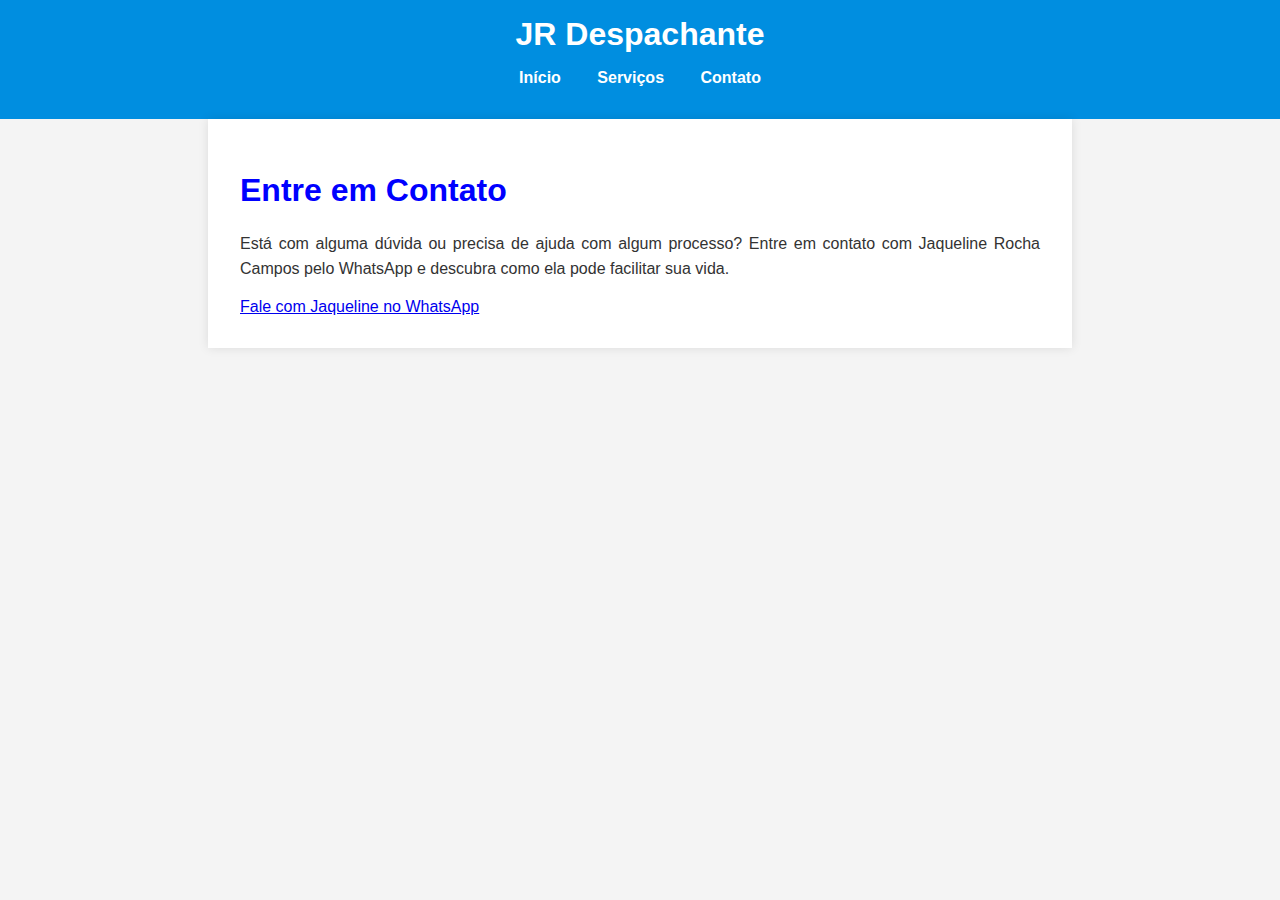
==== contato.html @ 52855d2f "Update contato.html" ====
<!DOCTYPE html>
<html lang="pt-br">
<head>
    <meta charset="UTF-8">
    <meta name="viewport" content="width=device-width, initial-scale=1.0">
    <title>Contato - JR Despachante</title>
    <link rel="stylesheet" href="style.css">
</head>
<body>
    <header>
        <h1 class="banner">JR Despachante</h1>
        <nav>
            <a href="index.html">Início</a>
            <a href="servicos.html">Serviços</a>
            <a href="contato.html">Contato</a>
        </nav>
    </header>
    <section>
        <main>
            <h1>Entre em Contato</h1>
            <p>Está com alguma dúvida ou precisa de ajuda com algum processo? Entre em contato com Jaqueline Rocha Campos pelo WhatsApp e descubra como ela pode facilitar sua vida.</p>
            <a href="https://wa.me/5512982039988?text=Olá%2C%20Jaqueline.%20Preciso%20de%20ajuda%20com%20os%20processos%20do%20Detran.%20Pode%20me%20ajudar%3F" class="whatsapp-button">Fale com Jaqueline no WhatsApp</a>
        </main>
    </section>
</body>
</html>
---- style.css ----
@charset "UTF-8";

body {
    font-family: Arial, sans-serif;
    margin: 0;
    padding: 0;
    background-color: #f4f4f4;
    color: #333;
    text-align: justify;
}

header {
    background-color: #008ee0;
    color: white;
    padding: 1em 0;
    text-align: center;
}

header h1 {
    margin: 0;
}

nav {
    margin: 1em 0;
}

nav a {
    color: white;
    text-decoration: none;
    margin: 0 1em;
    font-weight: bold;
}

nav a:hover {
    text-decoration: underline;
}

section {
    padding: 2em;
    max-width: 800px;
    margin: auto;
    background-color: white;
    box-shadow: 0 0 10px rgba(0, 0, 0, 0.1);
}

h1, h2 {
    color:blue;
}

h1.banner {
    color: white;
}

p {
    line-height: 1.6;
}

strong {
    color: #333;
}
li {
    padding-bottom: 20px;
}
@media (max-width: 600px) {
    nav {
        display: flex;
        flex-direction: column;
        align-items: center;
    }

    nav a {
        margin: 0.5em 0;
    }
}
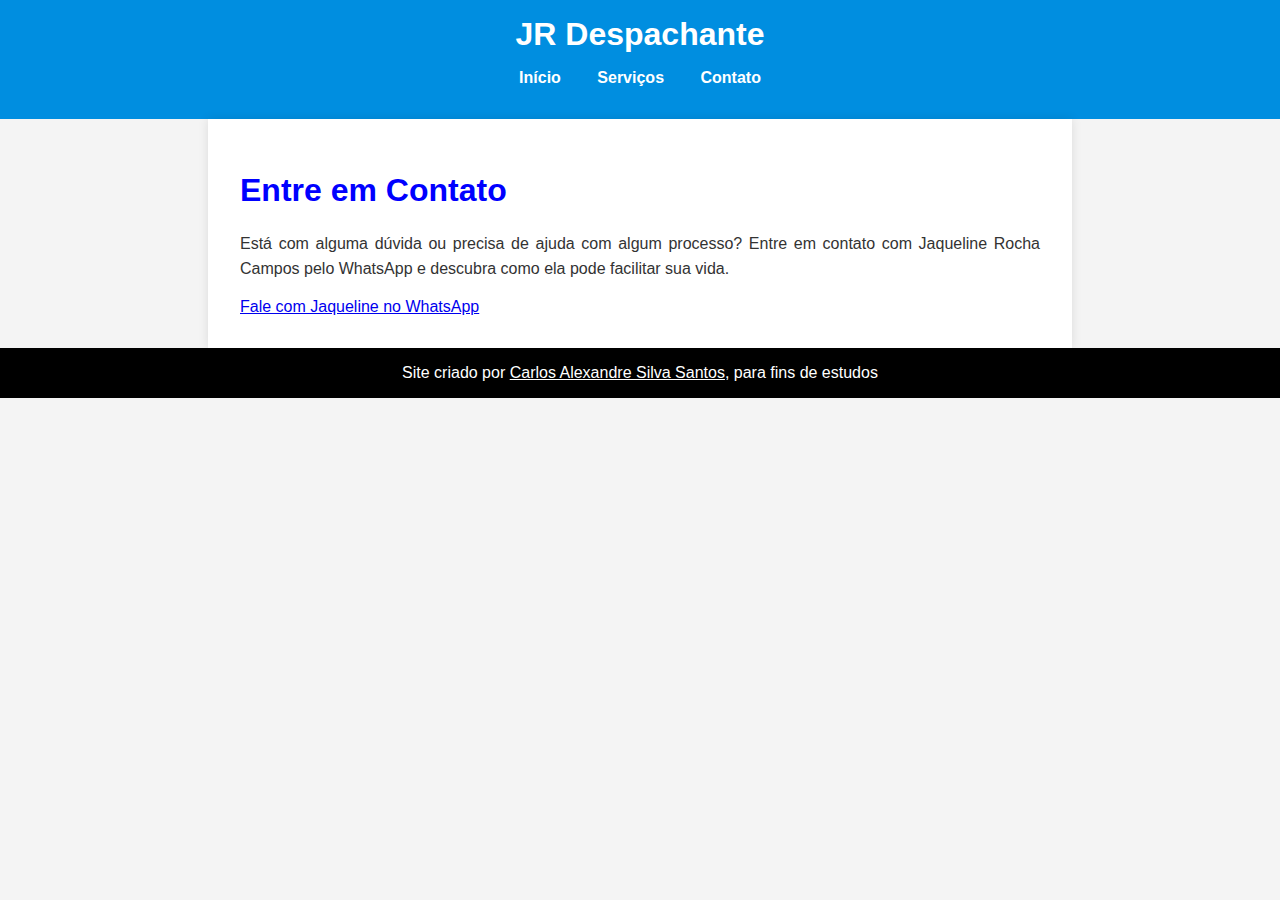
==== commit 87285936: "inclusão de rodapé" ====
--- a/contato.html
+++ b/contato.html
@@ -22,5 +22,6 @@
             <a href="https://wa.me/5512982039988?text=Olá%2C%20Jaqueline.%20Preciso%20de%20ajuda%20com%20os%20processos%20do%20Detran.%20Pode%20me%20ajudar%3F" class="whatsapp-button">Fale com Jaqueline no WhatsApp</a>
         </main>
     </section>
+    <footer>Site criado por <a href="https://github.com/Carlos1986New">Carlos Alexandre Silva Santos</a>, para fins de estudos</footer>
 </body>
 </html>
--- a/style.css
+++ b/style.css
@@ -72,3 +72,15 @@
         margin: 0.5em 0;
     }
 }
+
+footer {
+    background-color: black;
+    color: white;
+    text-align: center;
+    padding: 1em 0;
+    margin-top: auto;
+}
+footer > a {
+    color: white;
+    text-decoration: underline;
+}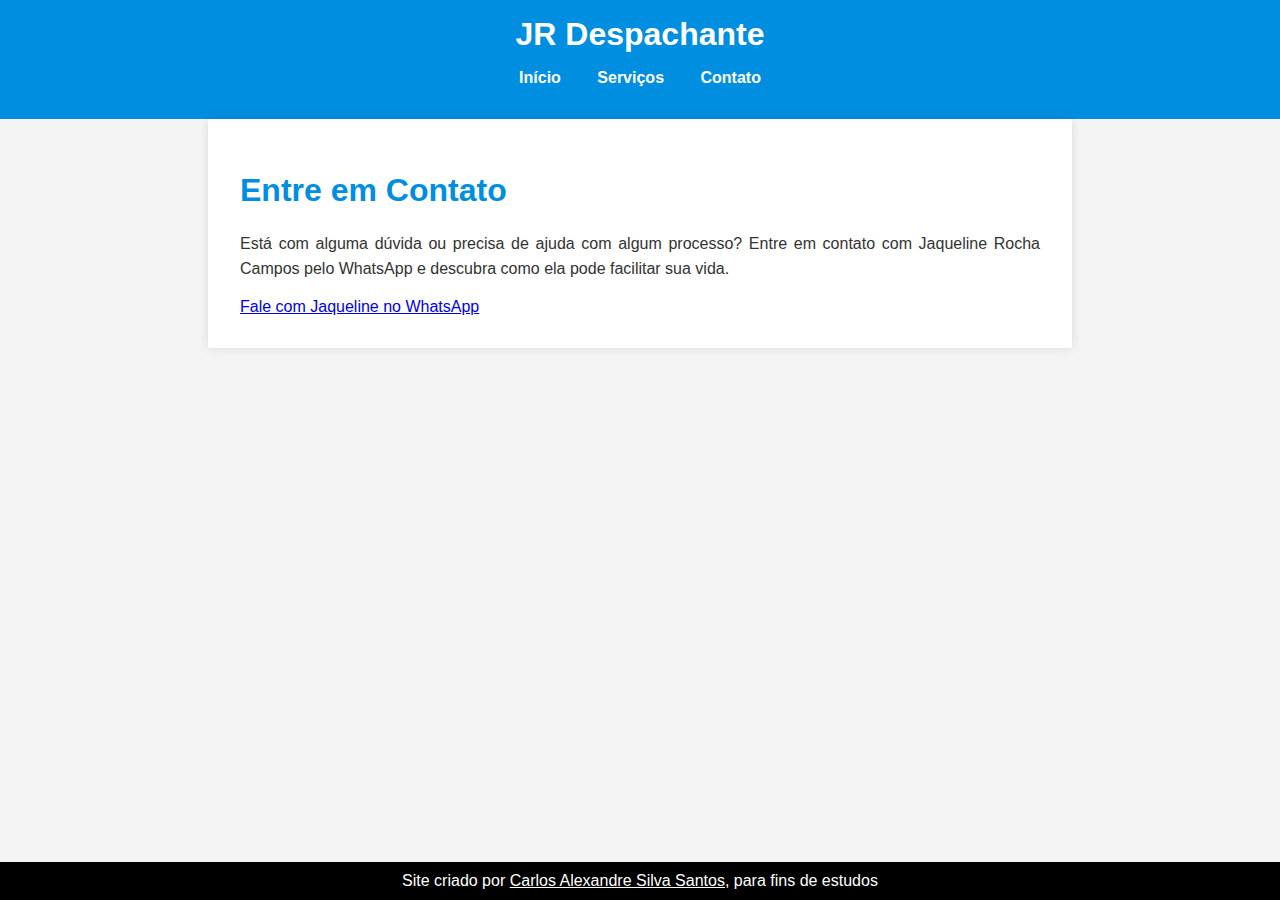
==== commit 697ba4df: "atualização do telefone para um aleatório" ====
--- a/contato.html
+++ b/contato.html
@@ -19,7 +19,7 @@
         <main>
             <h1>Entre em Contato</h1>
             <p>Está com alguma dúvida ou precisa de ajuda com algum processo? Entre em contato com Jaqueline Rocha Campos pelo WhatsApp e descubra como ela pode facilitar sua vida.</p>
-            <a href="https://wa.me/5512982039988?text=Olá%2C%20Jaqueline.%20Preciso%20de%20ajuda%20com%20os%20processos%20do%20Detran.%20Pode%20me%20ajudar%3F" class="whatsapp-button">Fale com Jaqueline no WhatsApp</a>
+            <a href="https://wa.me/5512999999999?text=Olá%2C%20Jaqueline.%20Preciso%20de%20ajuda%20com%20os%20processos%20do%20Detran.%20Pode%20me%20ajudar%3F" class="whatsapp-button">Fale com Jaqueline no WhatsApp</a>
         </main>
     </section>
     <footer>Site criado por <a href="https://github.com/Carlos1986New">Carlos Alexandre Silva Santos</a>, para fins de estudos</footer>
--- a/style.css
+++ b/style.css
@@ -18,7 +18,8 @@
 
 header h1 {
     margin: 0;
-}
+    text-rendering: auto;
+    }
 
 nav {
     margin: 1em 0;
@@ -33,7 +34,7 @@
 
 nav a:hover {
     text-decoration: underline;
-}
+    }
 
 section {
     padding: 2em;
@@ -44,8 +45,9 @@
 }
 
 h1, h2 {
-    color:blue;
-}
+    color:#008ee0;
+    font-weight: bolder;
+    }
 
 h1.banner {
     color: white;
@@ -56,7 +58,7 @@
 }
 
 strong {
-    color: #333;
+    color: rgba(0, 0, 0, 0.74);
 }
 li {
     padding-bottom: 20px;
@@ -74,13 +76,17 @@
 }
 
 footer {
-    background-color: black;
-    color: white;
-    text-align: center;
-    padding: 1em 0;
-    margin-top: auto;
+    position: fixed;
+  bottom: 0;
+  left: 0;
+  width: 100%;
+  background-color: black; /* cor de fundo */
+  color: white;           /* cor do texto */
+  text-align: center;     /* alinhamento do texto */
+  padding: 10px 0;        /* espaço interno */
+  z-index: 1000;
 }
 footer > a {
     color: white;
     text-decoration: underline;
-}+   }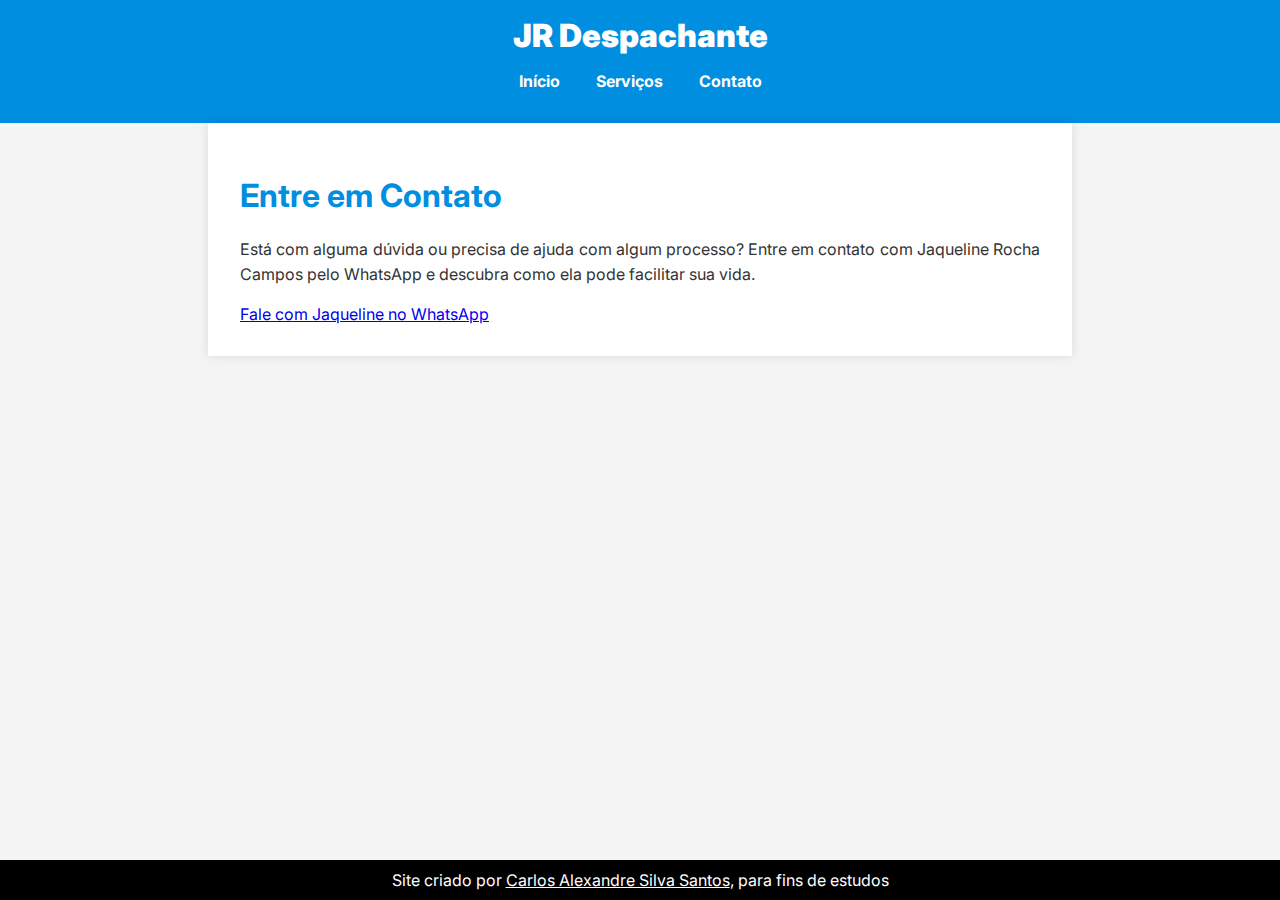
==== commit 3d48ed74: "atualização do link no rodapé" ====
--- a/contato.html
+++ b/contato.html
@@ -19,9 +19,9 @@
         <main>
             <h1>Entre em Contato</h1>
             <p>Está com alguma dúvida ou precisa de ajuda com algum processo? Entre em contato com Jaqueline Rocha Campos pelo WhatsApp e descubra como ela pode facilitar sua vida.</p>
-            <a href="https://wa.me/5512999999999?text=Olá%2C%20Jaqueline.%20Preciso%20de%20ajuda%20com%20os%20processos%20do%20Detran.%20Pode%20me%20ajudar%3F" class="whatsapp-button">Fale com Jaqueline no WhatsApp</a>
+            <a href="https://wa.me/5512999999999?text=Olá%2C%20Jaqueline.%20Preciso%20de%20ajuda%20com%20os%20processos%20do%20Detran.%20Pode%20me%20ajudar%3F" class="whatsapp-button" target="_blank">Fale com Jaqueline no WhatsApp</a>
         </main>
     </section>
-    <footer>Site criado por <a href="https://github.com/Carlos1986New">Carlos Alexandre Silva Santos</a>, para fins de estudos</footer>
+    <footer>Site criado por <a href="https://linktr.ee/carlos.1986">Carlos Alexandre Silva Santos</a>, para fins de estudos</footer>
 </body>
 </html>
--- a/style.css
+++ b/style.css
@@ -1,12 +1,17 @@
 @charset "UTF-8";
 
+@import url('https://fonts.googleapis.com/css2?family=Inter:ital,opsz,wght@0,14..32,100..900;1,14..32,100..900&display=swap');
+
+:root {
+    --font01: "Inter", serif;
+}
 body {
-    font-family: Arial, sans-serif;
+    font-family: var(--font01);
     margin: 0;
     padding: 0;
     background-color: #f4f4f4;
     color: #333;
-    text-align: justify;
+    
 }
 
 header {
@@ -19,10 +24,15 @@
 header h1 {
     margin: 0;
     text-rendering: auto;
+    font-weight: 900;
     }
 
 nav {
     margin: 1em 0;
+}
+
+p {
+    text-align: justify;
 }
 
 nav a {
@@ -44,11 +54,14 @@
     box-shadow: 0 0 10px rgba(0, 0, 0, 0.1);
 }
 
-h1, h2 {
+h1  {
     color:#008ee0;
-    font-weight: bolder;
+    font-size: 2em;
     }
-
+h2 {
+    color:#008ee0;
+     
+}
 h1.banner {
     color: white;
 }
@@ -66,25 +79,28 @@
 @media (max-width: 600px) {
     nav {
         display: flex;
-        flex-direction: column;
-        align-items: center;
+        flex-direction: row;
+        justify-content: space-around;
     }
 
     nav a {
         margin: 0.5em 0;
     }
 }
+img {
+    width: 100%; height: auto;
+    }
 
 footer {
     position: fixed;
-  bottom: 0;
-  left: 0;
-  width: 100%;
-  background-color: black; /* cor de fundo */
-  color: white;           /* cor do texto */
-  text-align: center;     /* alinhamento do texto */
-  padding: 10px 0;        /* espaço interno */
-  z-index: 1000;
+    bottom: 0;
+    left: 0;
+    width: 100%;
+    background-color: black; /* cor de fundo */
+    color: white;           /* cor do texto */
+    text-align: center;     /* alinhamento do texto */
+    padding: 10px 0;        /* espaço interno */
+    z-index: 1000;
 }
 footer > a {
     color: white;
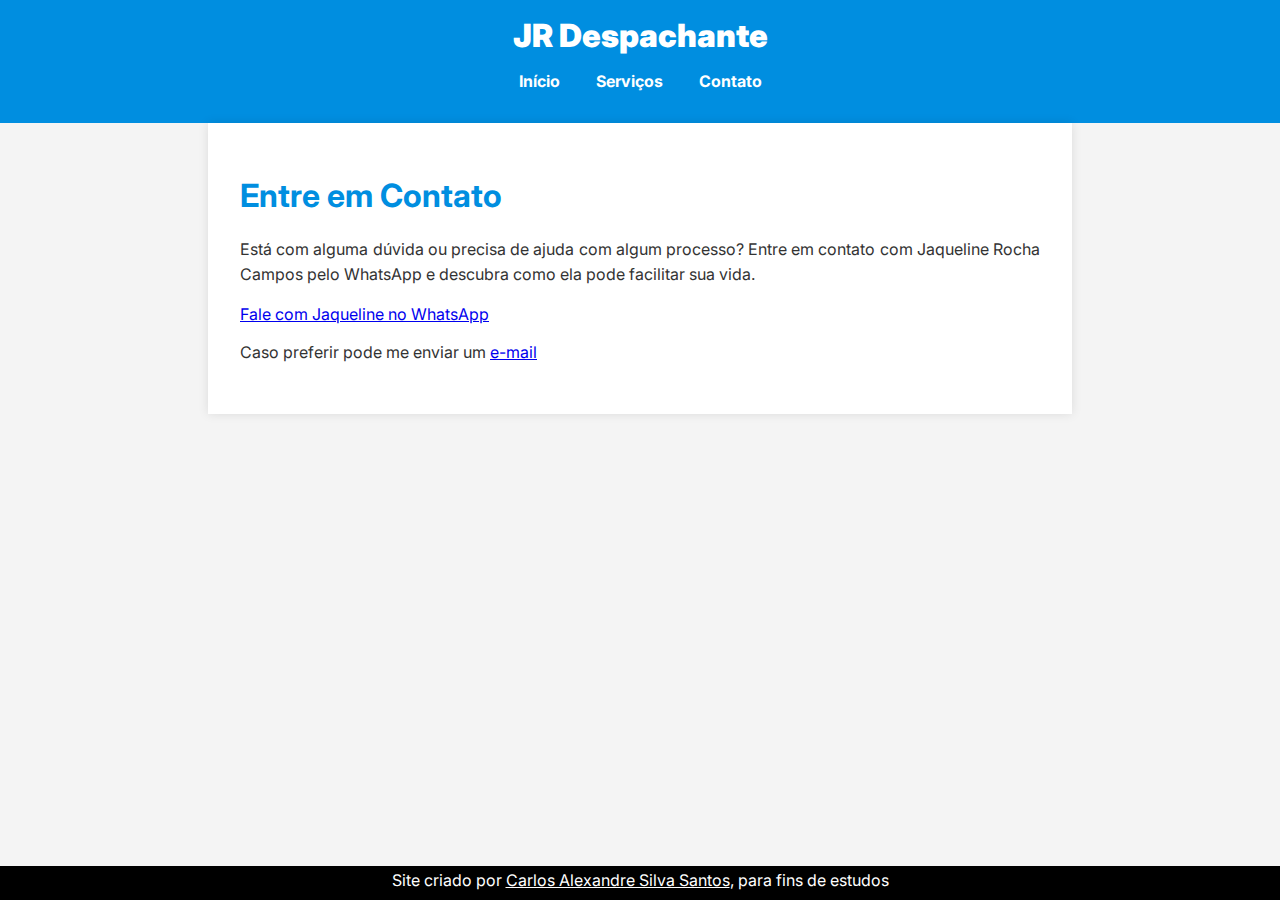
==== commit 8bca584b: "inclusão do email" ====
--- a/contato.html
+++ b/contato.html
@@ -20,6 +20,7 @@
             <h1>Entre em Contato</h1>
             <p>Está com alguma dúvida ou precisa de ajuda com algum processo? Entre em contato com Jaqueline Rocha Campos pelo WhatsApp e descubra como ela pode facilitar sua vida.</p>
             <a href="https://wa.me/5512999999999?text=Olá%2C%20Jaqueline.%20Preciso%20de%20ajuda%20com%20os%20processos%20do%20Detran.%20Pode%20me%20ajudar%3F" class="whatsapp-button" target="_blank">Fale com Jaqueline no WhatsApp</a>
+            <p>Caso preferir pode me enviar um <a href="mailto:carlosplayergw2@gmail.com">e-mail</a></p>
         </main>
     </section>
     <footer>Site criado por <a href="https://linktr.ee/carlos.1986">Carlos Alexandre Silva Santos</a>, para fins de estudos</footer>
--- a/style.css
+++ b/style.css
@@ -11,7 +11,8 @@
     padding: 0;
     background-color: #f4f4f4;
     color: #333;
-    
+    margin-bottom: 20px;
+       
 }
 
 header {
@@ -90,7 +91,23 @@
 img {
     width: 100%; height: auto;
     }
-
+    
+    table {
+        background-color: rgb(223, 247, 255);
+        border-collapse: collapse;
+        
+        }
+        th {
+            background-color: gray;
+            color: white;
+        }
+    td, th    {
+        border: 1px solid black;
+    }
+    td{
+        padding: 10px;
+    }
+    
 footer {
     position: fixed;
     bottom: 0;
@@ -101,6 +118,8 @@
     text-align: center;     /* alinhamento do texto */
     padding: 10px 0;        /* espaço interno */
     z-index: 1000;
+    padding-top: 4px;
+    
 }
 footer > a {
     color: white;
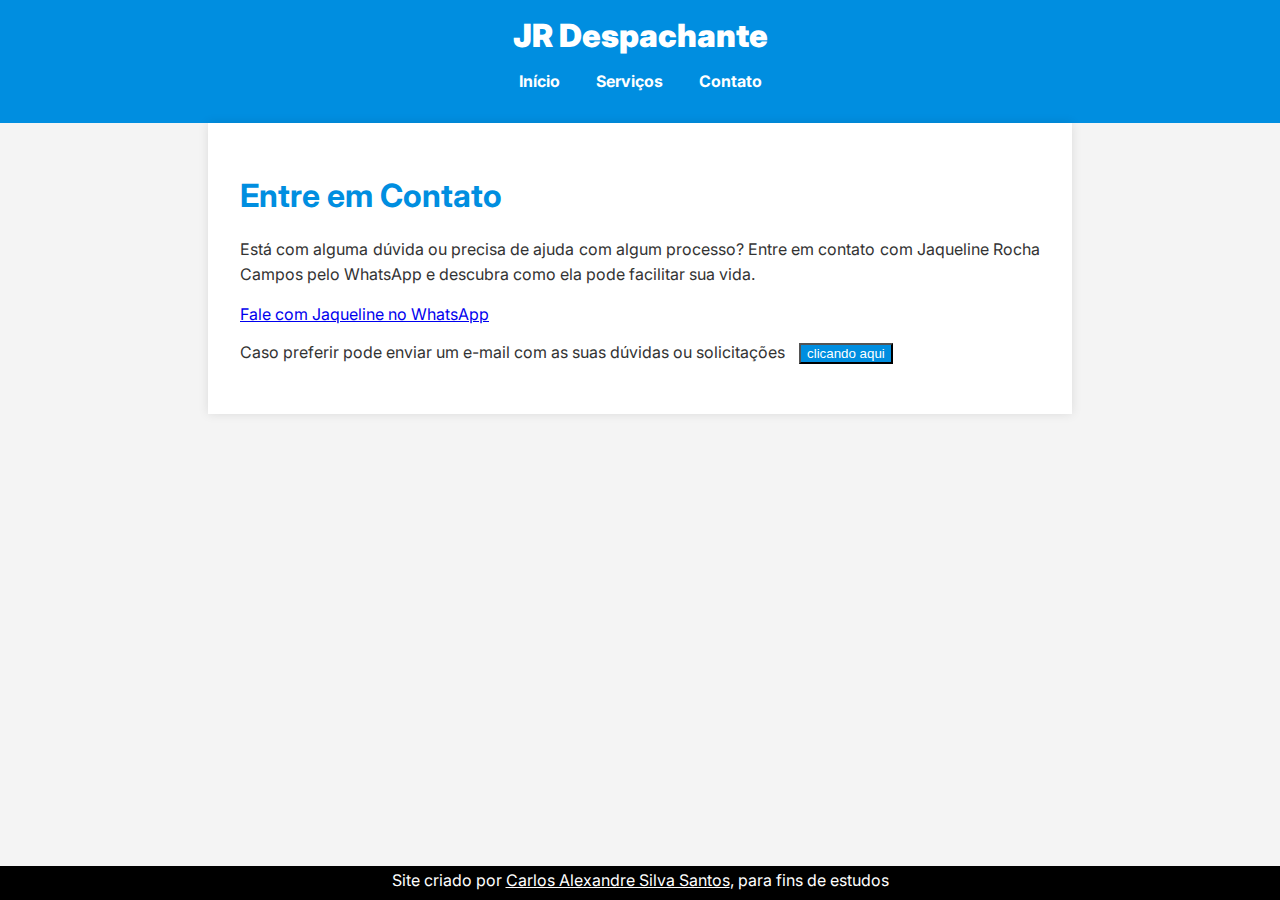
==== commit 36edc593: "inclusão de botão" ====
--- a/contato.html
+++ b/contato.html
@@ -20,7 +20,7 @@
             <h1>Entre em Contato</h1>
             <p>Está com alguma dúvida ou precisa de ajuda com algum processo? Entre em contato com Jaqueline Rocha Campos pelo WhatsApp e descubra como ela pode facilitar sua vida.</p>
             <a href="https://wa.me/5512999999999?text=Olá%2C%20Jaqueline.%20Preciso%20de%20ajuda%20com%20os%20processos%20do%20Detran.%20Pode%20me%20ajudar%3F" class="whatsapp-button" target="_blank">Fale com Jaqueline no WhatsApp</a>
-            <p>Caso preferir pode me enviar um <a href="mailto:carlosplayergw2@gmail.com">e-mail</a></p>
+            <p>Caso preferir pode enviar um e-mail com as suas dúvidas ou solicitações <a href="mailto:carlosplayergw2@gmail.com"><button>clicando aqui</button></a>
         </main>
     </section>
     <footer>Site criado por <a href="https://linktr.ee/carlos.1986">Carlos Alexandre Silva Santos</a>, para fins de estudos</footer>
--- a/style.css
+++ b/style.css
@@ -77,6 +77,12 @@
 li {
     padding-bottom: 20px;
 }
+
+button {
+    background-color: #008ee0;
+    color: white;
+    margin-left: 10px;
+}
 @media (max-width: 600px) {
     nav {
         display: flex;
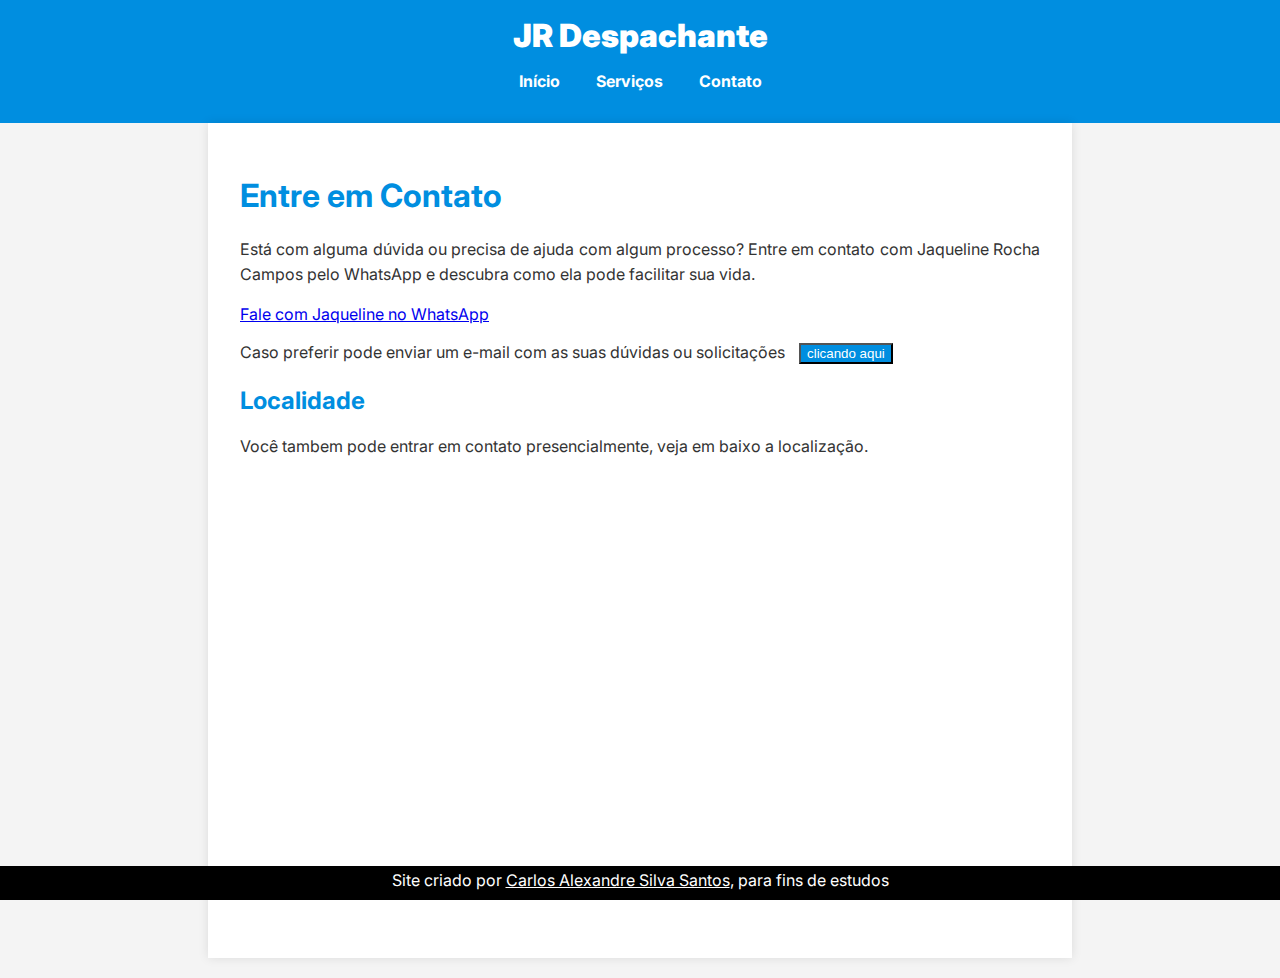
==== commit d0181f45: "inclusão de mapa" ====
--- a/contato.html
+++ b/contato.html
@@ -21,6 +21,9 @@
             <p>Está com alguma dúvida ou precisa de ajuda com algum processo? Entre em contato com Jaqueline Rocha Campos pelo WhatsApp e descubra como ela pode facilitar sua vida.</p>
             <a href="https://wa.me/5512999999999?text=Olá%2C%20Jaqueline.%20Preciso%20de%20ajuda%20com%20os%20processos%20do%20Detran.%20Pode%20me%20ajudar%3F" class="whatsapp-button" target="_blank">Fale com Jaqueline no WhatsApp</a>
             <p>Caso preferir pode enviar um e-mail com as suas dúvidas ou solicitações <a href="mailto:carlosplayergw2@gmail.com"><button>clicando aqui</button></a>
+                <h2>Localidade</h2>
+                <p>Você tambem pode entrar em contato presencialmente, veja em baixo a localização.</p>
+                <iframe src="https://www.google.com/maps/embed?pb=!1m14!1m12!1m3!1d3666.2165741852627!2d-45.89981022394709!3d-23.235204779025295!2m3!1f0!2f0!3f0!3m2!1i1024!2i768!4f13.1!5e0!3m2!1spt-BR!2sbr!4v1735392527598!5m2!1spt-BR!2sbr" width="600" height="450" style="border:0;" allowfullscreen="" loading="lazy" referrerpolicy="no-referrer-when-downgrade"></iframe>
         </main>
     </section>
     <footer>Site criado por <a href="https://linktr.ee/carlos.1986">Carlos Alexandre Silva Santos</a>, para fins de estudos</footer>
--- a/style.css
+++ b/style.css
@@ -77,6 +77,9 @@
 li {
     padding-bottom: 20px;
 }
+div {
+    overflow-x: auto;
+}
 
 button {
     background-color: #008ee0;
@@ -103,6 +106,7 @@
         border-collapse: collapse;
         
         }
+       
         th {
             background-color: gray;
             color: white;
@@ -113,7 +117,14 @@
     td{
         padding: 10px;
     }
+    #tabela{
+        overflow-x: auto;
+    }
     
+    iframe {
+        display: block;
+        margin: auto;
+    }
 footer {
     position: fixed;
     bottom: 0;
